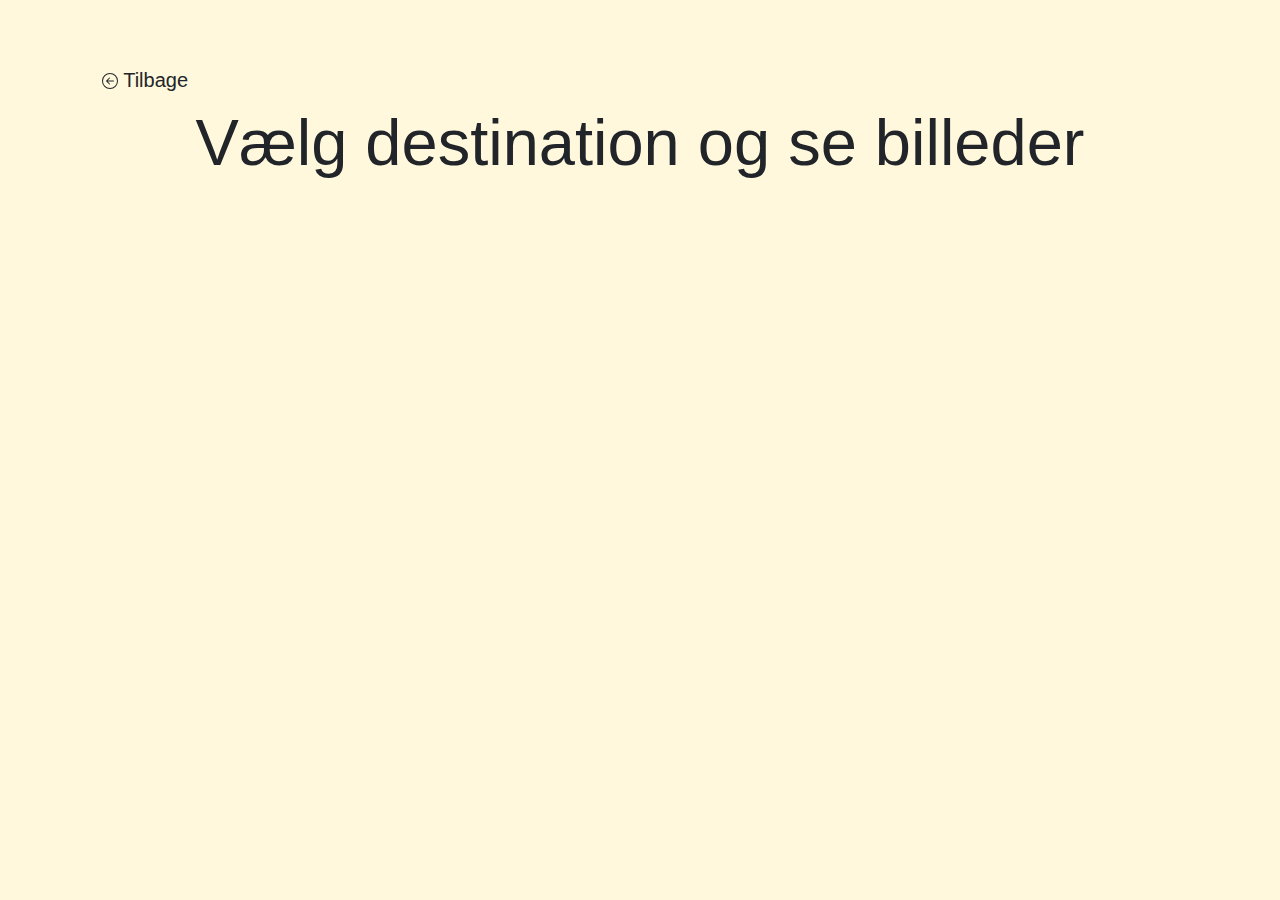
==== fotos.html @ c80cc6b7 "first commit" ====
<!DOCTYPE html>
<html lang="en">
<head>
    <meta charset="UTF-8">
    <meta name="viewport" content="width=device-width, initial-scale=1, shrink-to-fit=no">
    <link rel="stylesheet" href="https://stackpath.bootstrapcdn.com/bootstrap/4.5.2/css/bootstrap.min.css">
    <script src="https://code.jquery.com/jquery-3.5.1.slim.min.js"></script>
    <script src="https://cdn.jsdelivr.net/npm/@popperjs/core@2.9.3/dist/umd/popper.min.js"></script>
    <script src="https://stackpath.bootstrapcdn.com/bootstrap/4.5.2/js/bootstrap.min.js"></script>
    <link rel="stylesheet" href="style.css">
    <script src="script.js"></script>
    <title>Interrail-Fotos</title>
</head>
<body>
    <div class="container">
        <div class="back">
            <a onclick="redirectToAnotherPage('index.html')" class="btn btn-outline btn-lg" tabindex="-1" role="button"aria-disabled="true">
                <svg xmlns="http://www.w3.org/2000/svg" width="16" height="16" fill="currentColor" class="bi bi-arrow-left-circle" viewBox="0 0 16 16">
                <path aria-disabled="true" tabindex="-1"  fill-rule="evenodd" d="M1 8a7 7 0 1 0 14 0A7 7 0 0 0 1 8m15 0A8 8 0 1 1 0 8a8 8 0 0 1 16 0m-4.5-.5a.5.5 0 0 1 0 1H5.707l2.147 2.146a.5.5 0 0 1-.708.708l-3-3a.5.5 0 0 1 0-.708l3-3a.5.5 0 1 1 .708.708L5.707 7.5z"/>
            </svg> Tilbage</a>
        </div>
        <div class="centerContentFoto">
            <h1 class="header">Vælg destination og se billeder</h1>
        </div>

        <!-- Knapper bliver indsat her -->
        <div class="row" id="folderButton"></div>
        
        
        <!-- MODAL starter -->
        <div class="modal fade" id="myModal" tabindex="-1" role="dialog" aria-labelledby="exampleModalLabel" aria-hidden="true">
            <div class="modal-dialog modal-dialog-centered modal-dialog-scrollable modal-lg" role="document">
              <div class="modal-content">
                <div class="modal-header">
                  <button type="button" class="close btn" data-dismiss="modal" aria-label="Close">
                    <span aria-hidden="true">&times;</span>
                  </button>
                </div>
                <div class="modal-body row">
                    <!-- Karosel begynder -->
                    <div id="carouselExampleIndicators" class="carousel slide col" data-ride="carousel">
                        <div class="carousel-inner" id="imageContainer">
                          <!-- Billeder bliver indsat her -->
                        </div>
                        <a class="carousel-control-prev" href="#carouselExampleIndicators" role="button" data-slide="prev">
                          <span class="carousel-control-prev-icon" aria-hidden="true"></span>
                          <span class="sr-only">Previous</span>
                        </a>
                        <a class="carousel-control-next" href="#carouselExampleIndicators" role="button" data-slide="next">
                          <span class="carousel-control-next-icon" aria-hidden="true"></span>
                          <span class="sr-only">Next</span>
                        </a>
                    </div>
                    <!-- Karosel slutter -->
                </div>
                <div class="modal-footer"></div>
              </div>
            </div>
          </div>
<!-- MODAL slutter -->  
    </div>
</body>
</html>
---- style.css ----
body{
    font-family:'Gill Sans', 'Gill Sans MT', Calibri, 'Trebuchet MS', sans-serif;
    background-color:cornsilk;
}
.centerContent{
    display: flex;
    justify-content: center;
    margin-top: 5%;
}
.header{
    font-size: 65px;
}
.frontPageButton{
    display: flex;
    justify-content: center;
}
.btn:hover {
    color: #ff9900;
}
.modal-content{
    width: 100%;
    height: 80%;
}
.modal-body{
    display: flex;
    align-items: center;
}

.failTextDivStyle{
    display: flex;
    justify-content: center;
}

.back{
    margin-top: 5%;
    display: flex;
    justify-content: flex-start;
}

.centerContentFoto{
    display: flex;
    justify-content: center;
    margin-bottom: 5%;
}

.underText{
    display: flex;
    justify-content: center;
    margin-left: 15%;
    margin-right: 15%;
    margin-bottom: 2%;
}
#folderButtonDestination{
    margin-bottom: 5%;
}

#destinationInformation{
    margin-bottom: 5%;
}

.defaultContainer{
    display: flex;
    justify-content: center;
}
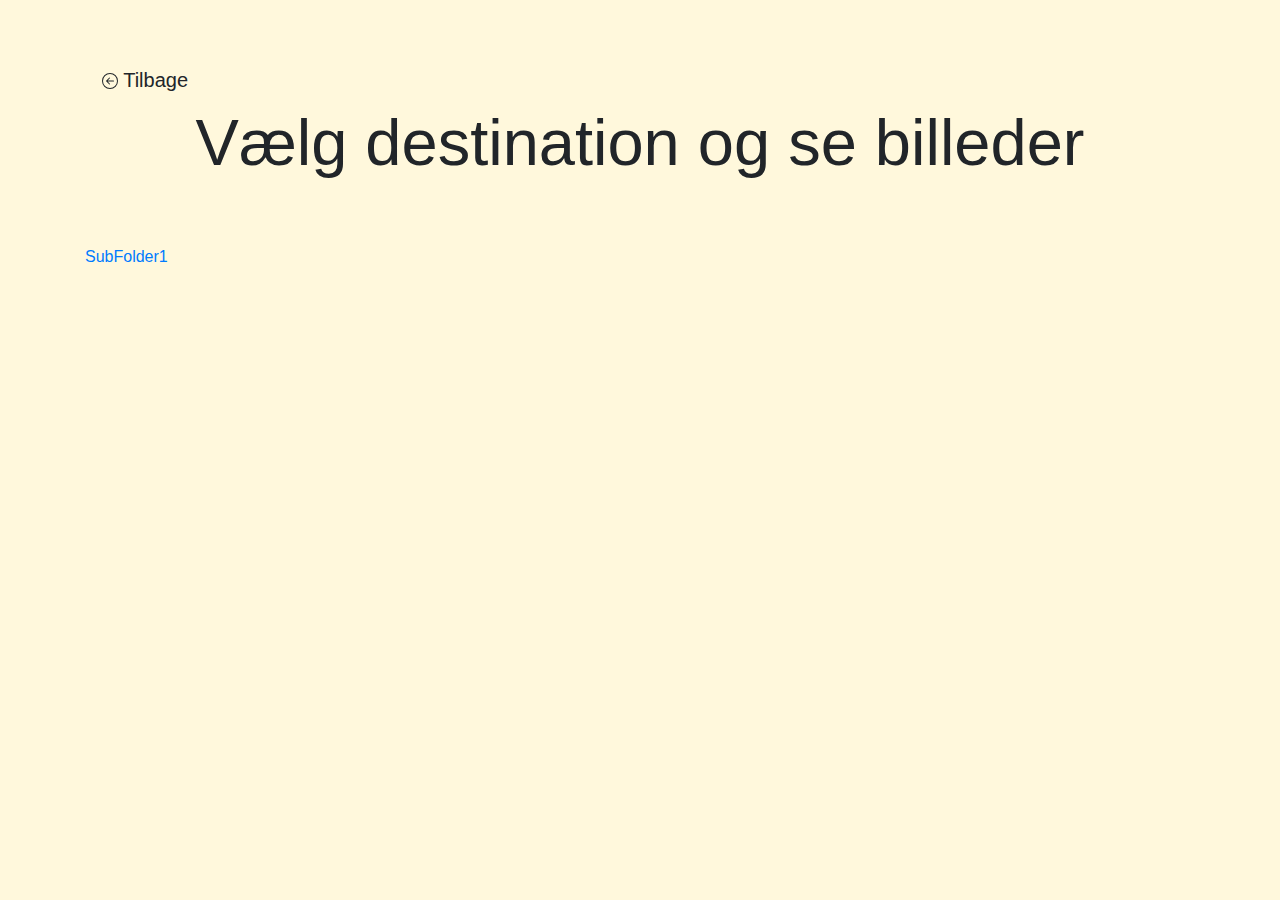
==== commit a384b632: "Update fotos.html" ====
--- a/fotos.html
+++ b/fotos.html
@@ -8,7 +8,6 @@
     <script src="https://cdn.jsdelivr.net/npm/@popperjs/core@2.9.3/dist/umd/popper.min.js"></script>
     <script src="https://stackpath.bootstrapcdn.com/bootstrap/4.5.2/js/bootstrap.min.js"></script>
     <link rel="stylesheet" href="style.css">
-    <script src="script.js"></script>
     <title>Interrail-Fotos</title>
 </head>
 <body>
@@ -22,6 +21,8 @@
         <div class="centerContentFoto">
             <h1 class="header">Vælg destination og se billeder</h1>
         </div>
+
+        <a href="./resources/fotos">SubFolder1</a>
 
         <!-- Knapper bliver indsat her -->
         <div class="row" id="folderButton"></div>
@@ -60,4 +61,8 @@
 <!-- MODAL slutter -->  
     </div>
 </body>
-</html>+<script src="script.js"></script>
+<script>
+  getImages();
+</script>
+</html>
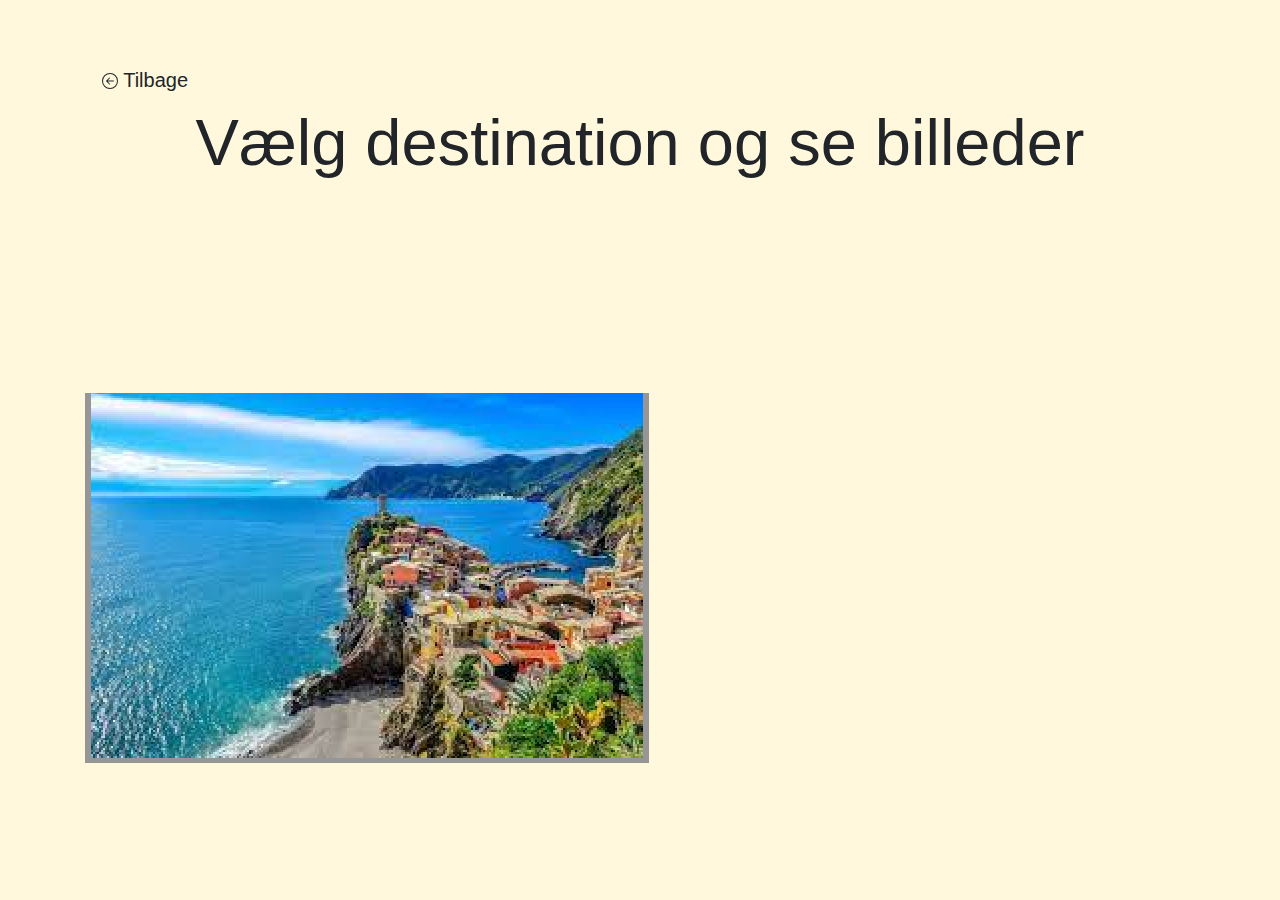
==== commit 4191601d: "Update fotos.html" ====
--- a/fotos.html
+++ b/fotos.html
@@ -22,7 +22,8 @@
             <h1 class="header">Vælg destination og se billeder</h1>
         </div>
 
-        <a href="./resources/fotos">SubFolder1</a>
+        <img src="./resources/fotos/Amsterdam/test-italy.png" alt="blblbllbl">
+        <iframe src="https://www.google.com/maps/embed?pb=!1m18!1m12!1m3!1d155960.00468601743!2d4.739155449352364!3d52.3545510230181!2m3!1f0!2f0!3f0!3m2!1i1024!2i768!4f13.1!3m3!1m2!1s0x47c63fb5949a7755%3A0x6600fd4cb7c0af8d!2sAmsterdam%2C%20Holland!5e0!3m2!1sda!2sdk!4v1706383524786!5m2!1sda!2sdk" width="450" height="337.5" style="border:0;" allowfullscreen="" loading="lazy" referrerpolicy="no-referrer-when-downgrade"></iframe>
 
         <!-- Knapper bliver indsat her -->
         <div class="row" id="folderButton"></div>
